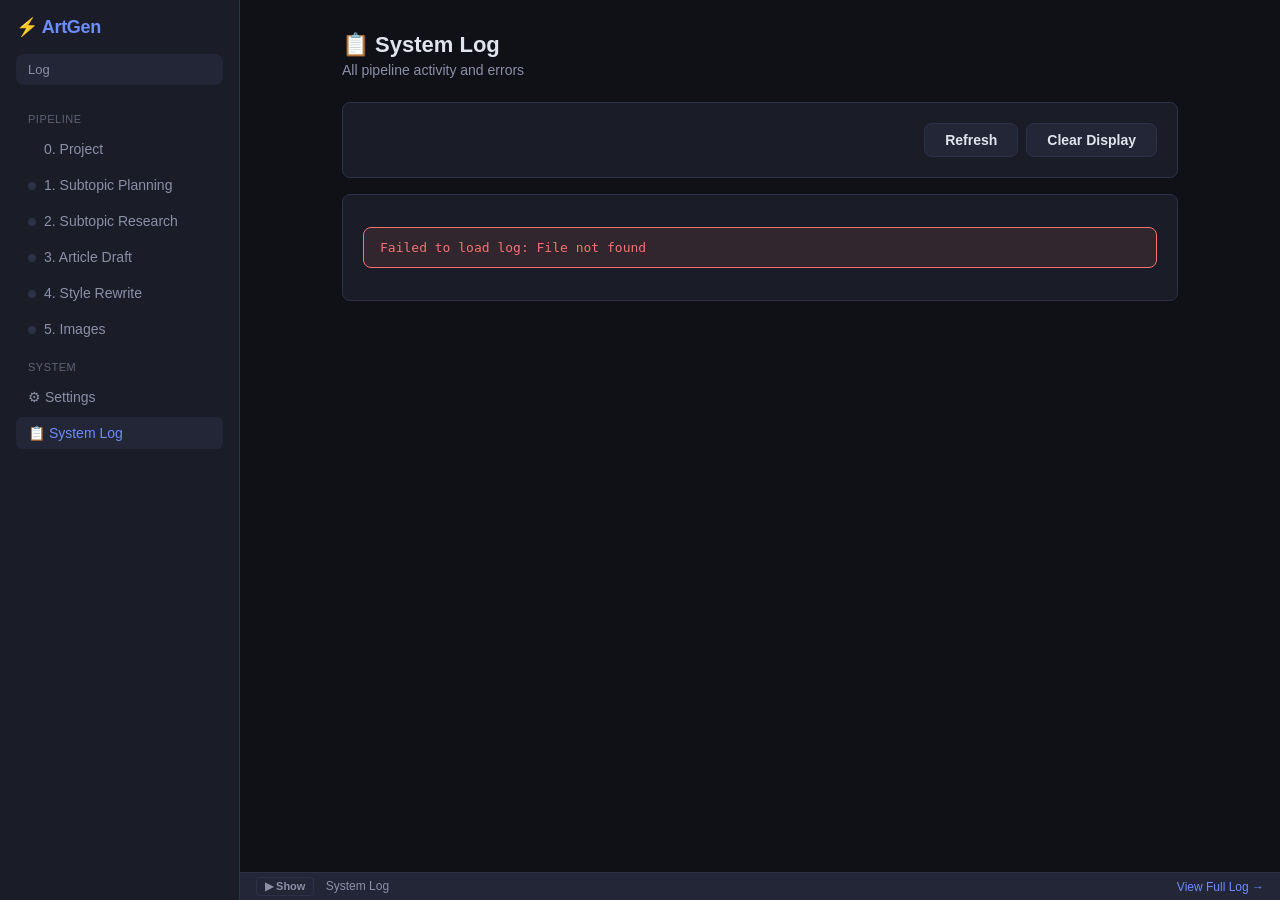
==== static/log.html @ 438ac1d6 "@ Initial commit: ArtGen — AI-powered illustrated article pipeline 5-step pipeline (FastAPI + vanill" ====
<!DOCTYPE html>
<html lang="en">
<head>
    <meta charset="UTF-8">
    <meta name="viewport" content="width=device-width, initial-scale=1.0">
    <title>System Log — ArtGen</title>
    <link rel="stylesheet" href="/static/css/style.css">
</head>
<body>
    <div id="app">
        <nav id="sidebar">
            <h1>⚡ ArtGen</h1>
            <div class="project-name" id="sidebar-project-name">Log</div>
            <div class="nav-section">Pipeline</div>
            <a href="/"><span class="step-dot" id="dot-step0"></span>0. Project</a>
            <a href="/step/1" class="step-link"><span class="step-dot idle" id="dot-step1"></span>1. Subtopic Planning</a>
            <a href="/step/2" class="step-link"><span class="step-dot idle" id="dot-step2"></span>2. Subtopic Research</a>
            <a href="/step/3" class="step-link"><span class="step-dot idle" id="dot-step3"></span>3. Article Draft</a>
            <a href="/step/4" class="step-link"><span class="step-dot idle" id="dot-step4"></span>4. Style Rewrite</a>
            <a href="/step/5" class="step-link"><span class="step-dot idle" id="dot-step5"></span>5. Images</a>
            <div class="nav-section">System</div>
            <a href="/settings">⚙ Settings</a>
            <a href="/log" class="active">📋 System Log</a>
        </nav>

        <div id="main">
            <div id="content">
                <div class="page-header">
                    <h1>📋 System Log</h1>
                    <p>All pipeline activity and errors</p>
                </div>

                <div class="card" style="display:flex; justify-content:flex-end; gap:8px; margin-bottom:16px;">
                    <button id="refresh-log-btn" class="secondary">Refresh</button>
                    <button id="clear-log-display-btn" class="secondary">Clear Display</button>
                </div>

                <div class="card">
                    <div id="full-log" style="font-family: var(--mono); font-size: 12px; max-height: 600px; overflow-y: auto;"></div>
                </div>
            </div>
            <div id="log-widget-header">
                <span><button id="toggle-log-btn" class="toggle-log-btn">▶ Show</button> System Log</span>
                <a href="/log">View Full Log →</a>
            </div>
            <div id="log-widget"></div>
        </div>
    </div>

    <script src="/static/js/api.js"></script>
    <script src="/static/js/sidebar.js"></script>
    <script src="/static/js/log.js"></script>
    <script>
        const logContainer = document.getElementById('full-log');

        async function loadFullLog() {
            try {
                const data = await API.get('/api/log');
                const entries = data.entries || [];
                logContainer.innerHTML = entries.map(e => {
                    const ts = e.timestamp || '';
                    return `<div class="log-entry ${e.level}"><span class="ts">${ts}</span>[${e.level}] Step ${e.step}: ${e.message}</div>`;
                }).join('');
            } catch (e) {
                logContainer.innerHTML = `<div class="error-box">Failed to load log: ${e.message}</div>`;
            }
        }

        document.getElementById('refresh-log-btn').addEventListener('click', loadFullLog);
        document.getElementById('clear-log-display-btn').addEventListener('click', () => {
            logContainer.innerHTML = '';
        });

        loadFullLog();
    </script>
</body>
</html>
---- static/css/style.css ----
/* === Reset & Base === */
*, *::before, *::after { box-sizing: border-box; margin: 0; padding: 0; }

:root {
    --bg: #0f1117;
    --surface: #1a1d27;
    --surface2: #222636;
    --border: #2d3148;
    --text: #e1e4ed;
    --text-secondary: #8b8fa7;
    --accent: #6c8cff;
    --accent-hover: #8ba4ff;
    --success: #4ade80;
    --error: #f87171;
    --warning: #fbbf24;
    --sidebar-width: 240px;
    --log-height: 80px;
    --radius: 8px;
    --font: 'Segoe UI', -apple-system, BlinkMacSystemFont, sans-serif;
    --mono: 'Cascadia Code', 'Fira Code', 'Consolas', monospace;
}

body {
    font-family: var(--font);
    background: var(--bg);
    color: var(--text);
    height: 100vh;
    overflow: hidden;
}

/* === Layout === */
#app { display: flex; height: 100vh; }

/* === Sidebar === */
#sidebar {
    width: var(--sidebar-width);
    min-width: var(--sidebar-width);
    background: var(--surface);
    border-right: 1px solid var(--border);
    display: flex;
    flex-direction: column;
    padding: 16px;
    gap: 4px;
    overflow-y: auto;
}

#sidebar h1 {
    font-size: 18px;
    font-weight: 700;
    color: var(--accent);
    margin-bottom: 12px;
    letter-spacing: -0.3px;
}

#sidebar .project-name {
    font-size: 13px;
    color: var(--text-secondary);
    padding: 8px 12px;
    background: var(--surface2);
    border-radius: var(--radius);
    margin-bottom: 12px;
    overflow: hidden;
    text-overflow: ellipsis;
    white-space: nowrap;
}

#sidebar a, #sidebar button.nav-btn {
    display: block;
    width: 100%;
    text-align: left;
    padding: 8px 12px;
    border-radius: 6px;
    font-size: 14px;
    color: var(--text-secondary);
    text-decoration: none;
    background: none;
    border: none;
    cursor: pointer;
    font-family: var(--font);
    transition: background 0.15s, color 0.15s;
}

#sidebar a:hover, #sidebar button.nav-btn:hover,
#sidebar a.active, #sidebar button.nav-btn.active {
    background: var(--surface2);
    color: var(--text);
}

#sidebar a.active, #sidebar button.nav-btn.active {
    color: var(--accent);
}

#sidebar a.gated {
    opacity: 0.35;
    pointer-events: auto;
    cursor: not-allowed;
}

#sidebar .nav-section {
    font-size: 11px;
    text-transform: uppercase;
    letter-spacing: 0.5px;
    color: var(--text-secondary);
    padding: 12px 12px 4px;
    opacity: 0.6;
}

/* === Main Content === */
#main {
    flex: 1;
    display: flex;
    flex-direction: column;
    overflow: hidden;
}

#content {
    flex: 1;
    overflow-y: auto;
    padding: 32px;
    max-width: 900px;
    margin: 0 auto;
    width: 100%;
}

/* === Bottom Log Widget === */
#log-widget {
    height: var(--log-height);
    min-height: var(--log-height);
    background: var(--surface);
    border-top: 1px solid var(--border);
    font-family: var(--mono);
    font-size: 12px;
    overflow-y: auto;
    padding: 8px 16px;
    color: var(--text-secondary);
    display: none;
}

#log-widget.expanded { display: block; }

#log-widget .log-entry { padding: 2px 0; border-bottom: 1px solid var(--border); }
#log-widget .log-entry .ts { color: var(--text-secondary); opacity: 0.6; margin-right: 8px; }
#log-widget .log-entry.ERROR { color: var(--error); }
#log-widget .log-entry.WARN { color: var(--warning); }

#log-widget-header {
    display: flex;
    justify-content: space-between;
    align-items: center;
    padding: 4px 16px;
    background: var(--surface2);
    border-top: 1px solid var(--border);
    font-size: 12px;
    color: var(--text-secondary);
}
#log-widget-header a { color: var(--accent); text-decoration: none; font-size: 12px; }
#log-widget-header button.toggle-log-btn {
    background: none;
    border: 1px solid var(--border);
    color: var(--text-secondary);
    font-size: 11px;
    padding: 2px 8px;
    border-radius: 4px;
    cursor: pointer;
    margin-right: 8px;
}
#log-widget-header button.toggle-log-btn:hover { color: var(--text); border-color: var(--accent); }

/* === Form Elements === */
label {
    display: block;
    font-size: 13px;
    font-weight: 600;
    color: var(--text-secondary);
    margin-bottom: 4px;
    text-transform: uppercase;
    letter-spacing: 0.3px;
}

input[type="text"],
input[type="number"],
input[type="password"],
textarea,
select {
    width: 100%;
    padding: 8px 12px;
    border: 1px solid var(--border);
    border-radius: var(--radius);
    background: var(--surface);
    color: var(--text);
    font-family: var(--font);
    font-size: 14px;
    transition: border-color 0.15s;
}

input:focus, textarea:focus, select:focus {
    outline: none;
    border-color: var(--accent);
}

select {
    cursor: pointer;
    appearance: none;
    background-image: url("data:image/svg+xml,%3csvg xmlns='http://www.w3.org/2000/svg' width='12' height='12' viewBox='0 0 12 12'%3e%3cpath fill='%238b8fa7' d='M6 8L1 3h10z'/%3e%3c/svg%3e");
    background-repeat: no-repeat;
    background-position: right 12px center;
    padding-right: 36px;
}

textarea {
    resize: vertical;
    min-height: 100px;
    font-family: var(--font);
}

button {
    padding: 8px 20px;
    border: none;
    border-radius: var(--radius);
    background: var(--accent);
    color: #fff;
    font-family: var(--font);
    font-size: 14px;
    font-weight: 600;
    cursor: pointer;
    transition: background 0.15s;
}

button:hover { background: var(--accent-hover); }
button:disabled { opacity: 0.5; cursor: not-allowed; }
button.secondary { background: var(--surface2); color: var(--text); border: 1px solid var(--border); }
button.secondary:hover { background: var(--border); }
button.danger { background: var(--error); }

/* === Cards & Panels === */
.card {
    background: var(--surface);
    border: 1px solid var(--border);
    border-radius: var(--radius);
    padding: 20px;
    margin-bottom: 16px;
}

.card h2 {
    font-size: 16px;
    font-weight: 600;
    margin-bottom: 16px;
    color: var(--text);
}

/* === Form Groups === */
.form-group { margin-bottom: 16px; }
.form-row { display: flex; gap: 12px; }
.form-row > * { flex: 1; }

/* === Status Badges === */
.status {
    display: inline-block;
    padding: 2px 8px;
    border-radius: 12px;
    font-size: 11px;
    font-weight: 600;
    text-transform: uppercase;
    letter-spacing: 0.3px;
}
.status.idle { background: var(--surface2); color: var(--text-secondary); }
.status.running { background: rgba(108, 140, 255, 0.15); color: var(--accent); }
.status.completed { background: rgba(74, 222, 128, 0.15); color: var(--success); }
.status.failed { background: rgba(248, 113, 113, 0.15); color: var(--error); }

/* === Subtopic List === */
.subtopic-list { list-style: none; }
.subtopic-list li {
    display: flex;
    align-items: center;
    gap: 8px;
    padding: 8px 12px;
    background: var(--surface2);
    border-radius: 6px;
    margin-bottom: 6px;
}
.subtopic-list li .num {
    font-weight: 700;
    color: var(--accent);
    font-size: 13px;
    min-width: 24px;
}
.subtopic-list li input { flex: 1; }

/* === Error & Success === */
.error-box {
    background: rgba(248, 113, 113, 0.1);
    border: 1px solid var(--error);
    border-radius: var(--radius);
    padding: 12px 16px;
    color: var(--error);
    font-size: 13px;
    margin: 12px 0;
}

.success-box {
    background: rgba(74, 222, 128, 0.1);
    border: 1px solid var(--success);
    border-radius: var(--radius);
    padding: 12px 16px;
    color: var(--success);
    font-size: 13px;
    margin: 12px 0;
}

/* === Spinner === */
.spinner {
    display: inline-block;
    width: 16px; height: 16px;
    border: 2px solid var(--border);
    border-top-color: var(--accent);
    border-radius: 50%;
    animation: spin 0.6s linear infinite;
    margin-right: 8px;
    vertical-align: middle;
}
@keyframes spin { to { transform: rotate(360deg); } }

/* === Page headers === */
.page-header { margin-bottom: 24px; }
.page-header h1 { font-size: 22px; font-weight: 700; margin-bottom: 4px; }
.page-header p { color: var(--text-secondary); font-size: 14px; }

/* === Sidebar step status dots === */
.step-dot {
    display: inline-block;
    width: 8px; height: 8px;
    border-radius: 50%;
    margin-right: 8px;
    flex-shrink: 0;
}
.step-dot.idle { background: var(--border); }
.step-dot.running { background: var(--accent); }
.step-dot.completed { background: var(--success); }
.step-dot.failed { background: var(--error); }

/* === Range input === */
input[type="range"] {
    width: 100%;
    accent-color: var(--accent);
}
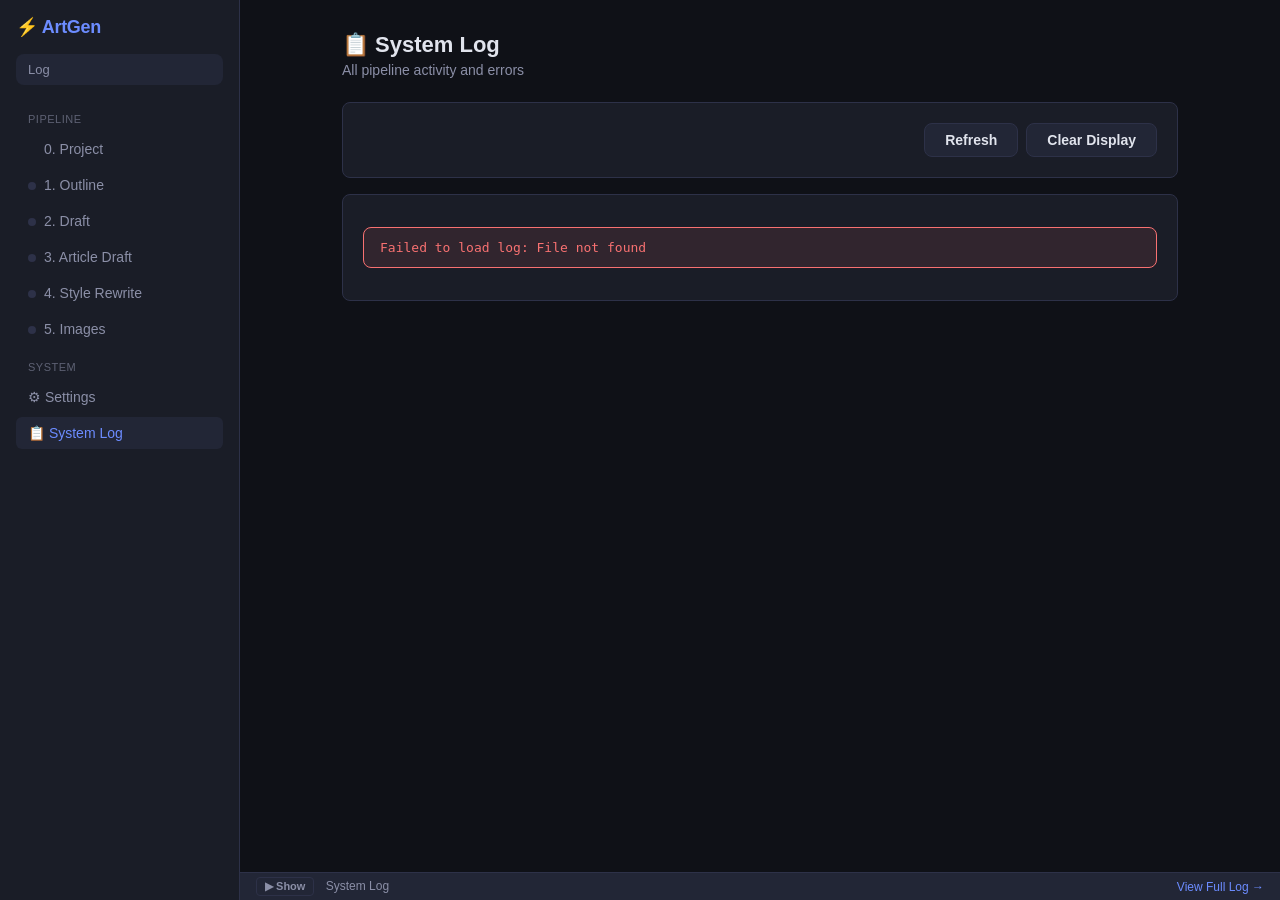
==== commit c2235572: "feat: Step 3 Article Synthesis + crash recovery - Add Step 3 backend (main.py): run_step3 synthesize" ====
--- a/static/log.html
+++ b/static/log.html
@@ -13,8 +13,8 @@
             <div class="project-name" id="sidebar-project-name">Log</div>
             <div class="nav-section">Pipeline</div>
             <a href="/"><span class="step-dot" id="dot-step0"></span>0. Project</a>
-            <a href="/step/1" class="step-link"><span class="step-dot idle" id="dot-step1"></span>1. Subtopic Planning</a>
-            <a href="/step/2" class="step-link"><span class="step-dot idle" id="dot-step2"></span>2. Subtopic Research</a>
+            <a href="/step/1" class="step-link"><span class="step-dot idle" id="dot-step1"></span>1. Outline</a>
+            <a href="/step/2" class="step-link"><span class="step-dot idle" id="dot-step2"></span>2. Draft</a>
             <a href="/step/3" class="step-link"><span class="step-dot idle" id="dot-step3"></span>3. Article Draft</a>
             <a href="/step/4" class="step-link"><span class="step-dot idle" id="dot-step4"></span>4. Style Rewrite</a>
             <a href="/step/5" class="step-link"><span class="step-dot idle" id="dot-step5"></span>5. Images</a>
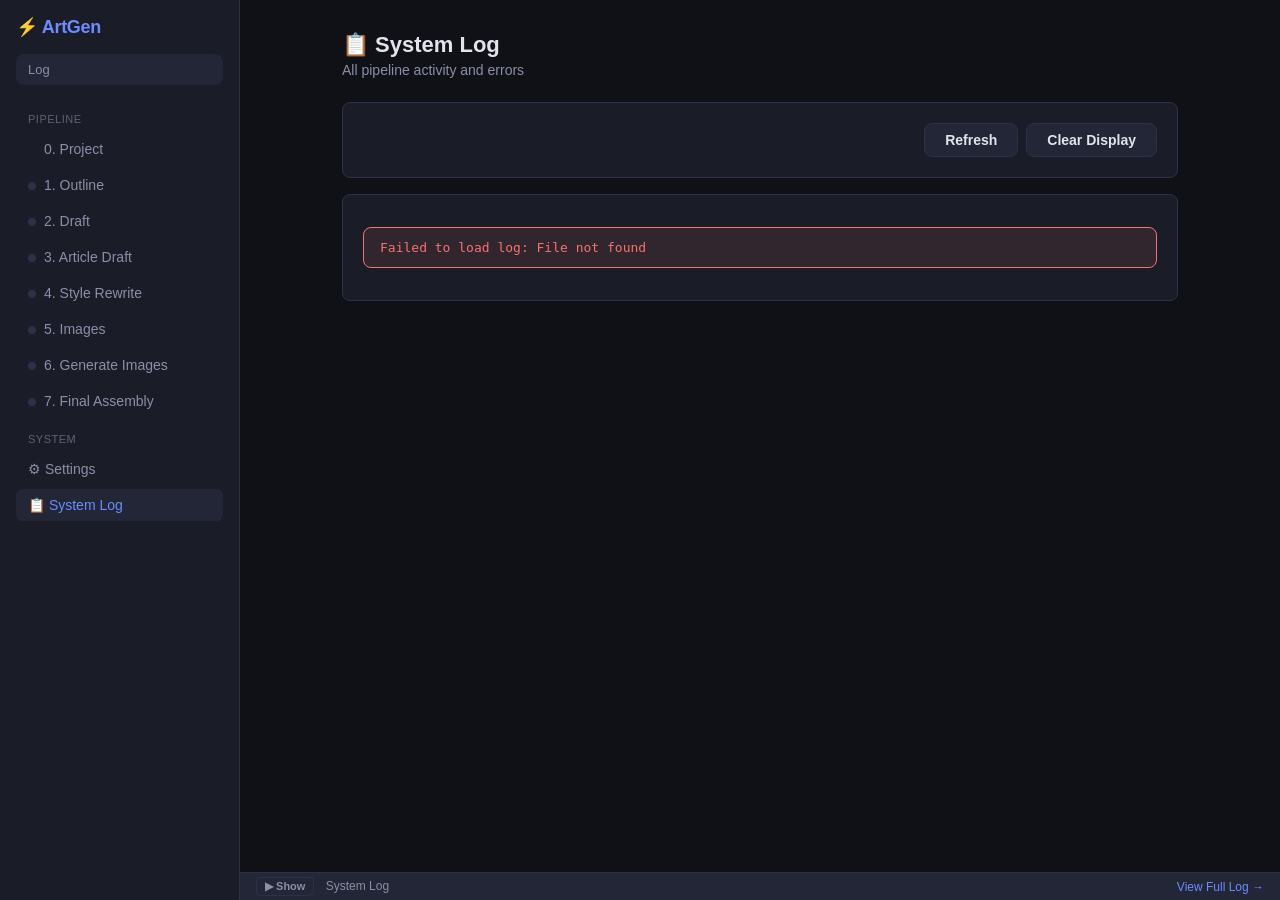
==== commit ab263375: "Add Steps 3-7: Article Synthesis, Style Rewrite, Image Planning, Image Generation, Final Assembly - " ====
--- a/static/log.html
+++ b/static/log.html
@@ -18,6 +18,8 @@
             <a href="/step/3" class="step-link"><span class="step-dot idle" id="dot-step3"></span>3. Article Draft</a>
             <a href="/step/4" class="step-link"><span class="step-dot idle" id="dot-step4"></span>4. Style Rewrite</a>
             <a href="/step/5" class="step-link"><span class="step-dot idle" id="dot-step5"></span>5. Images</a>
+            <a href="/step/6" class="step-link"><span class="step-dot idle" id="dot-step6"></span>6. Generate Images</a>
+            <a href="/step/7" class="step-link"><span class="step-dot idle" id="dot-step7"></span>7. Final Assembly</a>
             <div class="nav-section">System</div>
             <a href="/settings">⚙ Settings</a>
             <a href="/log" class="active">📋 System Log</a>
